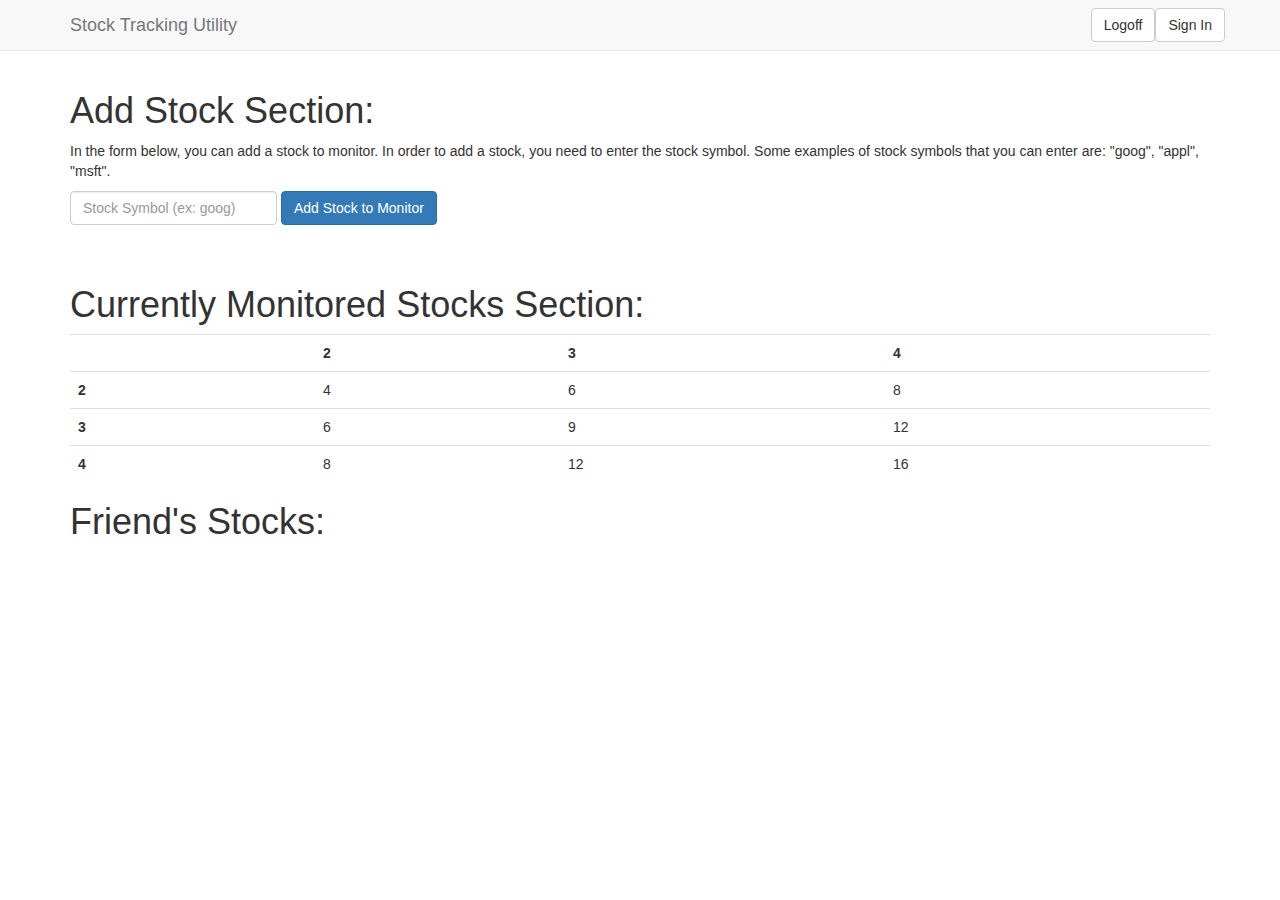
==== app.html @ be6cc900 "added sample table to app." ====
<!DOCTYPE html>
<html lang="en">
  <head>
    <meta charset="utf-8">
    <title>Stock App Landing Page</title>
    <link href="css/bootstrap.min.css" rel="stylesheet">
    <link href="css/login.css" rel="stylesheet">
    <script src='js/login.js'></script>
    <script src='js/app.js'></script>
  </head>
  <body onload="checkIfSignedInForAppPage();">
    <!-- Static navbar -->
    <nav class="navbar navbar-default navbar-static-top">
      <div class="container">
        <div class="navbar-header">
          <a class="navbar-brand" href="#">Stock Tracking Utility</a>
        </div>
        <div id="navbar">
          <ul class="nav navbar-nav navbar-right">
            <li><button type="button" class="btn btn-default navbar-btn" id="logout-button" onclick="logout();">Logoff</button></li>
            <li><button type="button" class="btn btn-default navbar-btn" id="signin-button" onclick="goToLogin();">Sign In</button></li>
          </ul>
        </div><!--/.nav-collapse -->
      </div>
    </nav>
    <div class="container">
      <div class="header">
        <h3 class="text-muted" id="user-intro"></h3>
        <h3 class="text-muted" id="not-loggedin-intro"></h3>
      </div>
      <div id="new-stock-add">
        <h1>Add Stock Section:</h1>
        <p>
          In the form below, you can add a stock to monitor. In order to add a stock, you need to enter the stock
          symbol. Some examples of stock symbols that you can enter are: "goog", "appl", "msft".
        </p>
        <form class="form-inline" role="form">
          <div class="form-group">
            <label class="sr-only" for="inputEmail">Stock Symbol Input</label>
            <input type="text" class="form-control" id="inputStockSym" placeholder="Stock Symbol (ex: goog)">
          </div>
          <button type="submit" class="btn btn-primary">Add Stock to Monitor</button>
        </form>
      </div>
      <div id="current-stocks-held">
        <br>
        <br>
        <h1>Currently Monitored Stocks Section:</h1>
        <table class="table">
          <tr>
            <th>
            <th>2
            <th>3
            <th>4
          </tr>
          <tr>
            <th>2
            <td>4
            <td>6
            <td>8
          </tr>
          <tr>
            <th>3
            <td>6
            <td>9
            <td>12
          </tr>
          <tr>
            <th>4
            <td>8
            <td>12
            <td>16
          </tr>
        </table>
      </div>
      <div id="friends-stocks">
        <h1>Friend's Stocks:</h1>
      </div>
    </div>
  </body>
</html>
---- css/login.css ----
#signOnErrMessages, #regErrMessages {
	color:red;
}
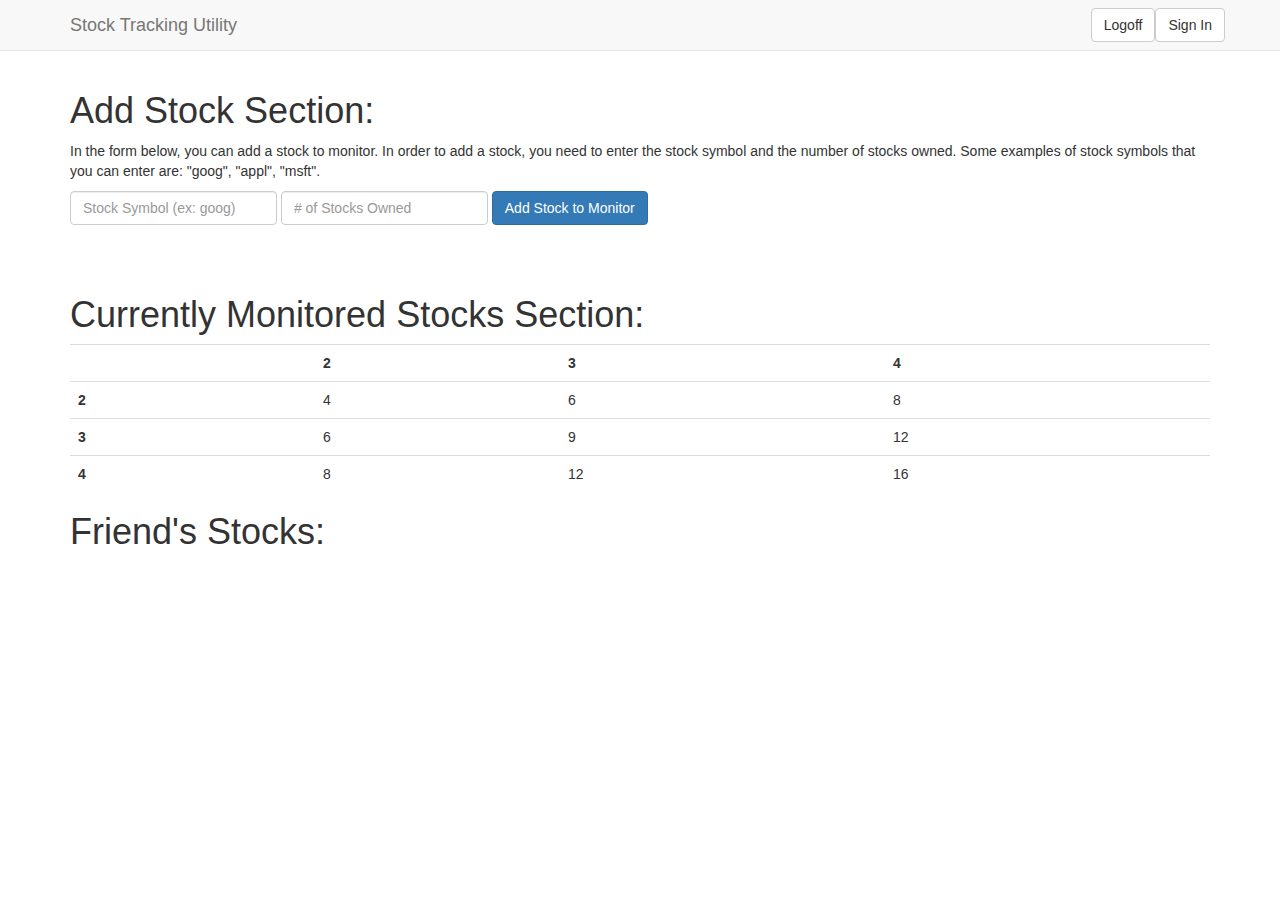
==== commit ecac070c: "added js for the stock add form" ====
--- a/app.html
+++ b/app.html
@@ -4,7 +4,7 @@
     <meta charset="utf-8">
     <title>Stock App Landing Page</title>
     <link href="css/bootstrap.min.css" rel="stylesheet">
-    <link href="css/login.css" rel="stylesheet">
+    <link href="css/app.css" rel="stylesheet">
     <script src='js/login.js'></script>
     <script src='js/app.js'></script>
   </head>
@@ -32,15 +32,20 @@
         <h1>Add Stock Section:</h1>
         <p>
           In the form below, you can add a stock to monitor. In order to add a stock, you need to enter the stock
-          symbol. Some examples of stock symbols that you can enter are: "goog", "appl", "msft".
+          symbol and the number of stocks owned. Some examples of stock symbols that you can enter are: "goog", "appl", "msft".
         </p>
-        <form class="form-inline" role="form">
+        <form class="form-inline" role="form" onsubmit="return addUserStock();">
           <div class="form-group">
-            <label class="sr-only" for="inputEmail">Stock Symbol Input</label>
+            <label class="sr-only" for="inputStockSym">Stock Symbol Input</label>
             <input type="text" class="form-control" id="inputStockSym" placeholder="Stock Symbol (ex: goog)">
+          </div>
+          <div class="form-group">
+            <label class="sr-only" for="inputStockAmount"># of Stocks Owned</label>
+            <input type="number" class="form-control" id="inputStockAmount" placeholder="# of Stocks Owned">
           </div>
           <button type="submit" class="btn btn-primary">Add Stock to Monitor</button>
         </form>
+        <p id="errorMsgs"></p>
       </div>
       <div id="current-stocks-held">
         <br>
--- a/css/app.css
+++ b/css/app.css
@@ -0,0 +1,3 @@
+#errorMsgs {
+	color:red;
+}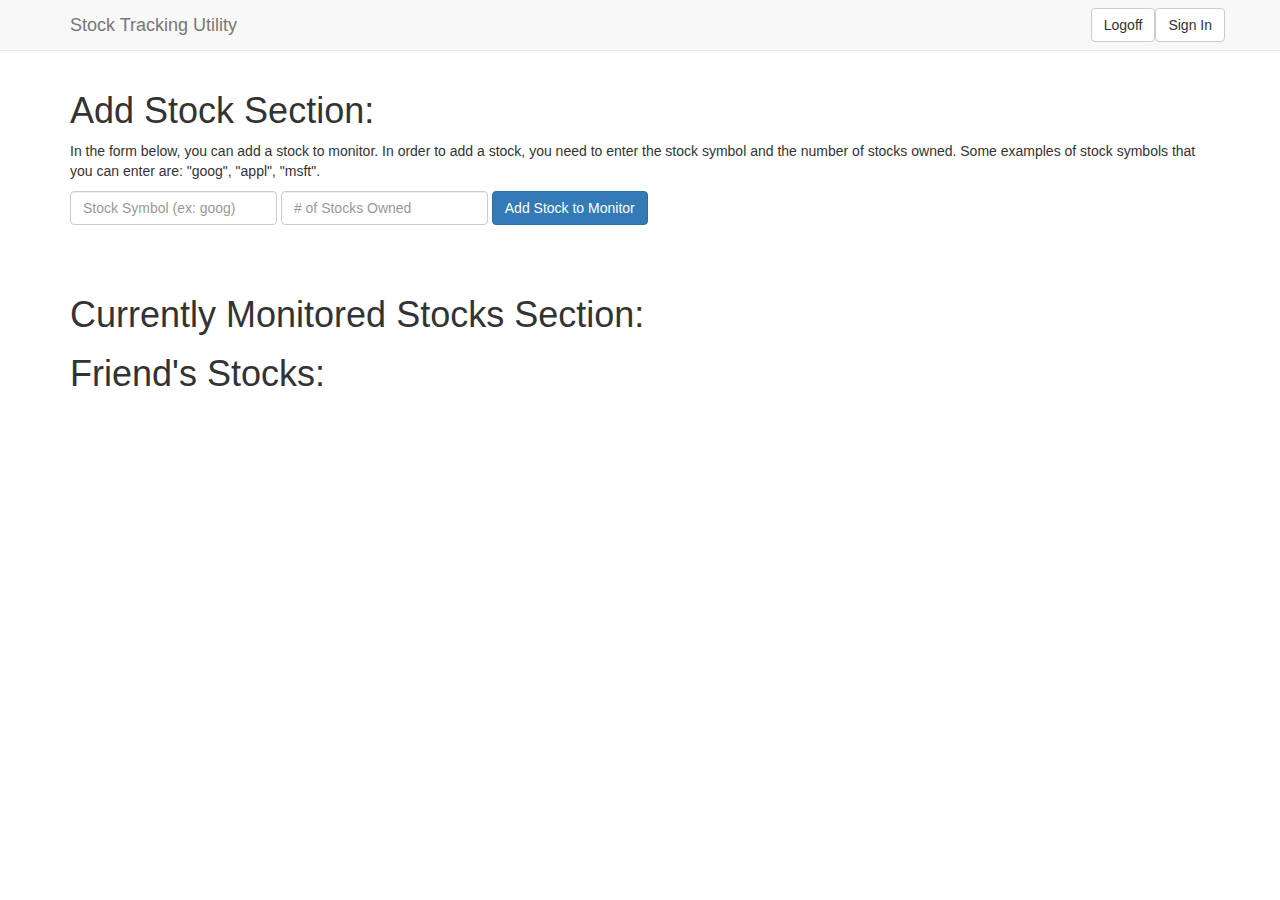
==== commit 14423ca3: "added stock table code." ====
--- a/app.html
+++ b/app.html
@@ -51,32 +51,6 @@
         <br>
         <br>
         <h1>Currently Monitored Stocks Section:</h1>
-        <table class="table">
-          <tr>
-            <th>
-            <th>2
-            <th>3
-            <th>4
-          </tr>
-          <tr>
-            <th>2
-            <td>4
-            <td>6
-            <td>8
-          </tr>
-          <tr>
-            <th>3
-            <td>6
-            <td>9
-            <td>12
-          </tr>
-          <tr>
-            <th>4
-            <td>8
-            <td>12
-            <td>16
-          </tr>
-        </table>
       </div>
       <div id="friends-stocks">
         <h1>Friend's Stocks:</h1>
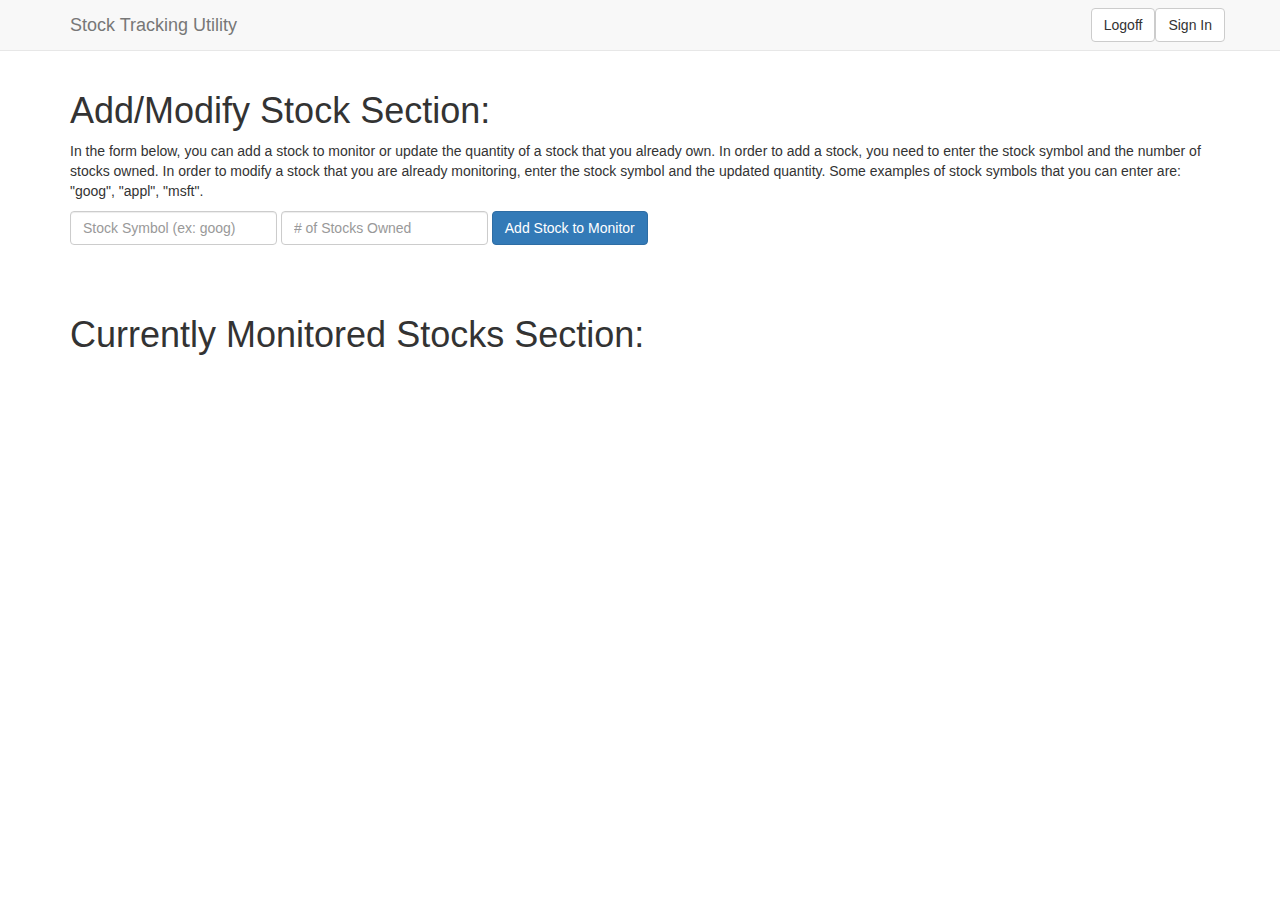
==== commit 86f4f2aa: "finished the delete button for each table entry" ====
--- a/app.html
+++ b/app.html
@@ -29,12 +29,12 @@
         <h3 class="text-muted" id="not-loggedin-intro"></h3>
       </div>
       <div id="new-stock-add">
-        <h1>Add Stock Section:</h1>
+        <h1>Add/Modify Stock Section:</h1>
         <p>
-          In the form below, you can add a stock to monitor. In order to add a stock, you need to enter the stock
-          symbol and the number of stocks owned. Some examples of stock symbols that you can enter are: "goog", "appl", "msft".
+          In the form below, you can add a stock to monitor or update the quantity of a stock that you already own. In order to add a stock, you need to enter the stock
+          symbol and the number of stocks owned. In order to modify a stock that you are already monitoring, enter the stock symbol and the updated quantity. Some examples of stock symbols that you can enter are: "goog", "appl", "msft".
         </p>
-        <form class="form-inline" role="form" onsubmit="return addUserStock();">
+        <form class="form-inline" role="form" onsubmit="return addOrModUserStock();">
           <div class="form-group">
             <label class="sr-only" for="inputStockSym">Stock Symbol Input</label>
             <input type="text" class="form-control" id="inputStockSym" placeholder="Stock Symbol (ex: goog)">
@@ -52,9 +52,6 @@
         <br>
         <h1>Currently Monitored Stocks Section:</h1>
       </div>
-      <div id="friends-stocks">
-        <h1>Friend's Stocks:</h1>
-      </div>
     </div>
   </body>
 </html>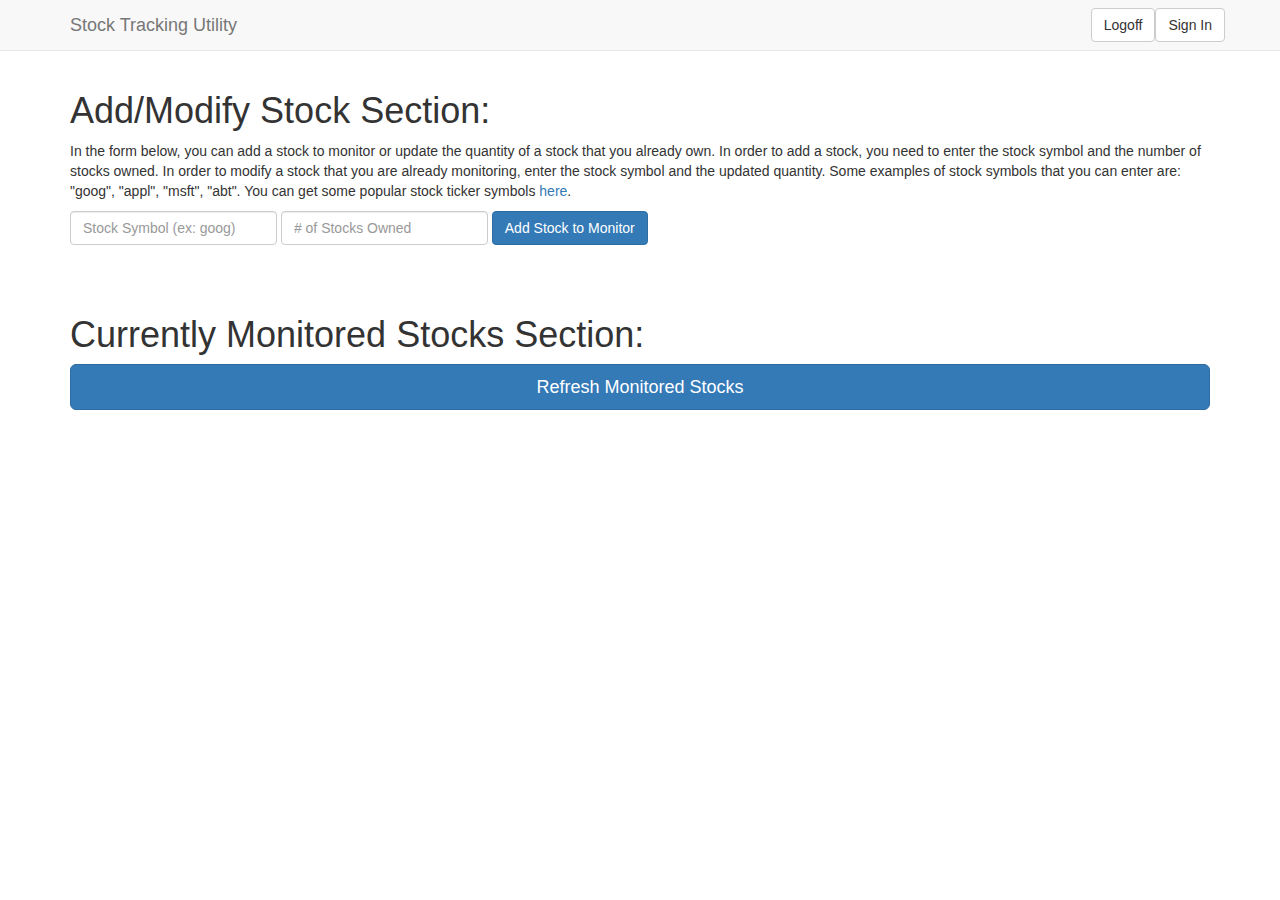
==== commit 75a75087: "commented php code" ====
--- a/app.html
+++ b/app.html
@@ -9,7 +9,6 @@
     <script src='js/app.js'></script>
   </head>
   <body onload="checkIfSignedInForAppPage();">
-    <!-- Static navbar -->
     <nav class="navbar navbar-default navbar-static-top">
       <div class="container">
         <div class="navbar-header">
@@ -20,7 +19,7 @@
             <li><button type="button" class="btn btn-default navbar-btn" id="logout-button" onclick="logout();">Logoff</button></li>
             <li><button type="button" class="btn btn-default navbar-btn" id="signin-button" onclick="goToLogin();">Sign In</button></li>
           </ul>
-        </div><!--/.nav-collapse -->
+        </div>
       </div>
     </nav>
     <div class="container">
@@ -32,7 +31,7 @@
         <h1>Add/Modify Stock Section:</h1>
         <p>
           In the form below, you can add a stock to monitor or update the quantity of a stock that you already own. In order to add a stock, you need to enter the stock
-          symbol and the number of stocks owned. In order to modify a stock that you are already monitoring, enter the stock symbol and the updated quantity. Some examples of stock symbols that you can enter are: "goog", "appl", "msft".
+          symbol and the number of stocks owned. In order to modify a stock that you are already monitoring, enter the stock symbol and the updated quantity. Some examples of stock symbols that you can enter are: "goog", "appl", "msft", "abt". You can get some popular stock ticker symbols <a href="http://en.wikipedia.org/wiki/List_of_S%26P_500_companies">here</a>.
         </p>
         <form class="form-inline" role="form" onsubmit="return addOrModUserStock();">
           <div class="form-group">
@@ -51,6 +50,7 @@
         <br>
         <br>
         <h1>Currently Monitored Stocks Section:</h1>
+        <button class="btn btn-lg btn-primary btn-block" type="button" onclick="generateUserStkTable();">Refresh Monitored Stocks</button> 
       </div>
     </div>
   </body>
--- a/css/app.css
+++ b/css/app.css
@@ -1,3 +1,3 @@
-#errorMsgs {
+#errorMsgs, #stockTableErrorMsgs {
 	color:red;
 }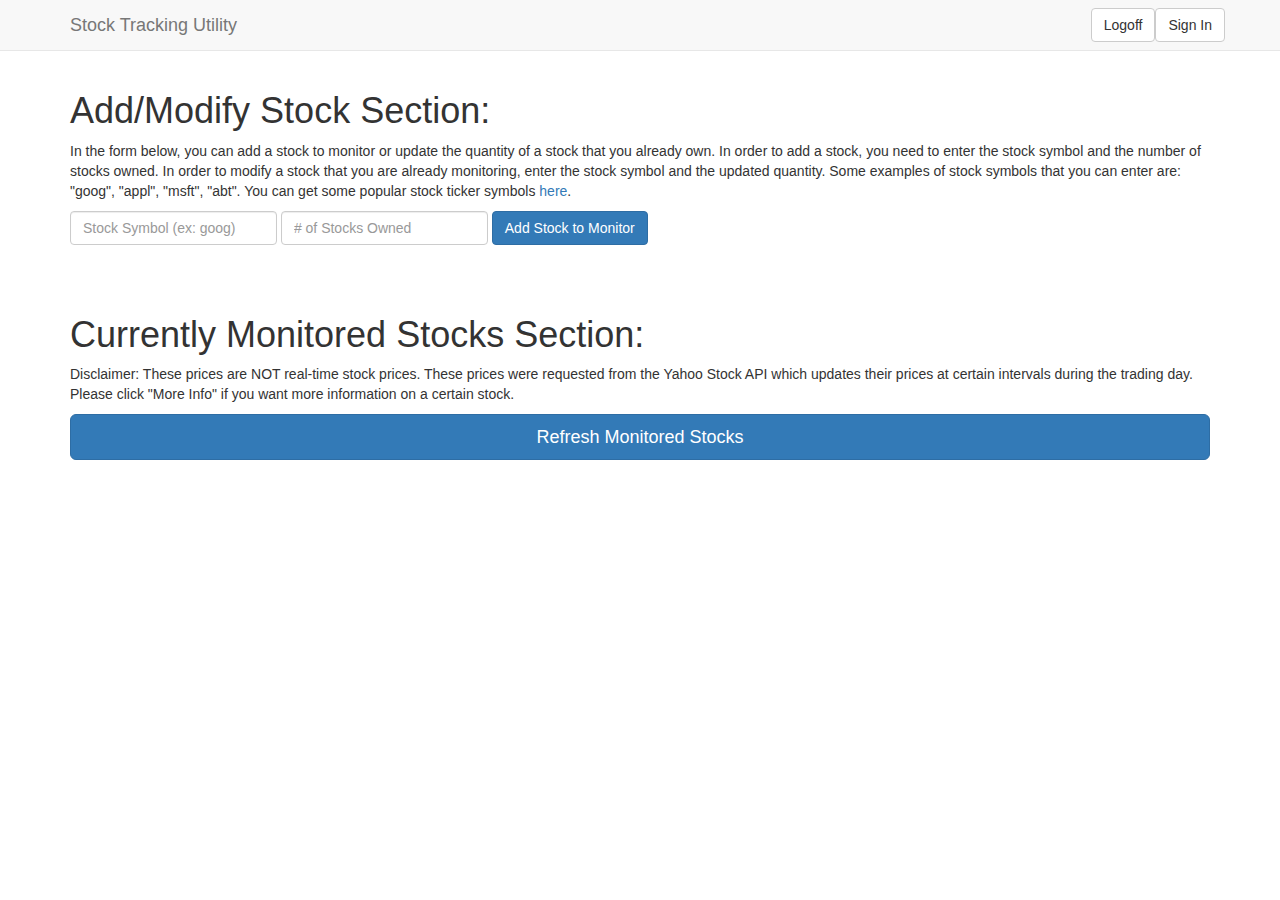
==== commit 52ef67dd: "added more info feature" ====
--- a/app.html
+++ b/app.html
@@ -50,6 +50,7 @@
         <br>
         <br>
         <h1>Currently Monitored Stocks Section:</h1>
+        <p id="stock-disclaimer">Disclaimer: These prices are NOT real-time stock prices. These prices were requested from the Yahoo Stock API which updates their prices at certain intervals during the trading day. Please click "More Info" if you want more information on a certain stock.</p>
         <button class="btn btn-lg btn-primary btn-block" type="button" onclick="generateUserStkTable();">Refresh Monitored Stocks</button> 
       </div>
     </div>
